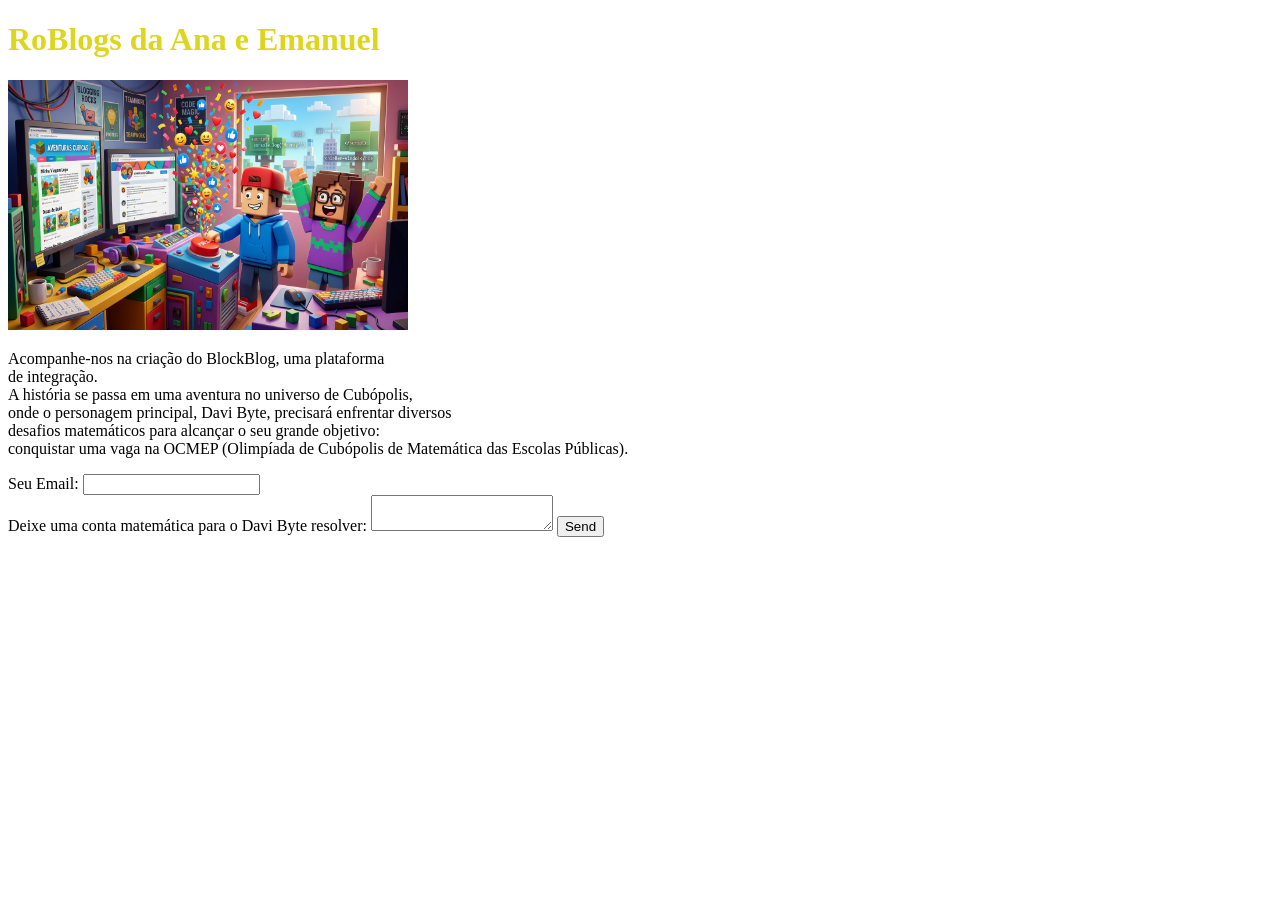
==== index.html @ c131cffc "Colocamos cor no titulo" ====
<!DOCTYPE html>
<html lang="en">
<head>
    <meta charset="UTF-8">
    <meta name="viewport" content="width=device-width, initial-scale=1.0">
    <link rel="stylesheet" href="style.css">
    <title>RoBlogs</title>
</head>
<body>
    <h1>RoBlogs da Ana e Emanuel</h1>
    <img src="Gemini_Generated_Image_wdooknwdooknwdoo.png" alt="imagem de entrada">
    <p>Acompanhe-nos na criação do BlockBlog, uma plataforma <br> de integração. <br> A história se passa em uma aventura no universo de Cubópolis,<br> onde o personagem principal, Davi Byte, precisará enfrentar diversos <br> desafios matemáticos para alcançar o seu grande objetivo: <br> conquistar uma vaga na OCMEP (Olimpíada de Cubópolis de Matemática das Escolas Públicas).</p>
    <form
  action="https://formspree.io/f/mojgzjbe"
  method="POST"
>
  <label>
    Seu Email:
    <input type="email" name="email">
  </label>
  <br>
  <label>
    Deixe uma conta matemática para o Davi Byte resolver:
    <textarea name="message"></textarea>
  </label>
  <!-- your other form fields go here -->
  <button type="submit">Send</button>
</form>
</body>
</html>
---- style.css ----
img{
    width: 400px;
    height: 250px;
}
h1{ color: rgb(220, 214, 31);}
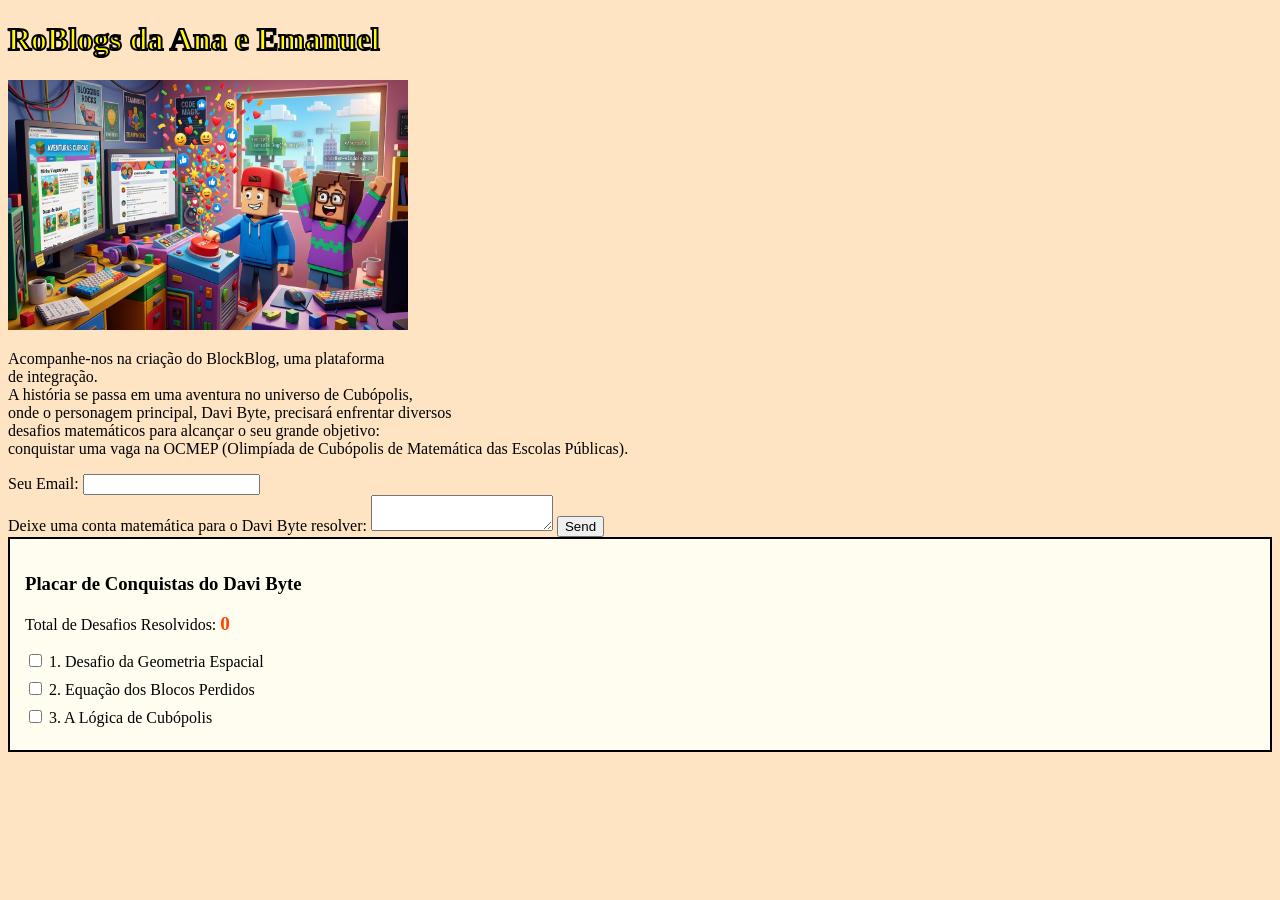
==== commit 3959f060: "Adicionamos um contador de desafios." ====
--- a/index.html
+++ b/index.html
@@ -26,5 +26,19 @@
   <!-- your other form fields go here -->
   <button type="submit">Send</button>
 </form>
+<div class="bloco-desafios">
+  <h3>Placar de Conquistas do Davi Byte</h3>
+  <p>Total de Desafios Resolvidos: <span class="placar-css"></span></p>
+
+  <label class="desafio-item">
+    <input type="checkbox"> 1. Desafio da Geometria Espacial
+  </label>
+  <label class="desafio-item">
+    <input type="checkbox"> 2. Equação dos Blocos Perdidos
+  </label>
+  <label class="desafio-item">
+    <input type="checkbox"> 3. A Lógica de Cubópolis
+  </label>
+</div>
 </body>
 </html>
--- a/style.css
+++ b/style.css
@@ -1,5 +1,38 @@
 img{
     width: 400px;
     height: 250px;
+
 }
-h1{ color: rgb(220, 214, 31);}+h1{ -webkit-text-stroke: 2px black; /* Espessura e cor do contorno */
+  color: rgb(255, 251, 2);                  /* Cor do interior da letra */
+}
+
+body{ background-color: bisque;}
+
+.bloco-desafios {
+  counter-reset: desafios-resolvidos 0;
+  background-color: #fffdf0;
+  padding: 15px;
+  border: 2px solid #000;
+  margin-bottom: 20px;
+}
+
+/* Incrementa o contador sempre que um checkbox for marcado */
+.desafio-item input[type="checkbox"]:checked {
+  counter-increment: desafios-resolvidos;
+}
+
+/* Exibe o total calculado pelo CSS na tela */
+.placar-css::after {
+  content: counter(desafios-resolvidos);
+  font-weight: bold;
+  color: #ff4500;
+  font-size: 1.2em;
+}
+
+/* Estilo visual opcional para os itens */
+.desafio-item {
+  display: block;
+  margin: 8px 0;
+  cursor: pointer;
+}
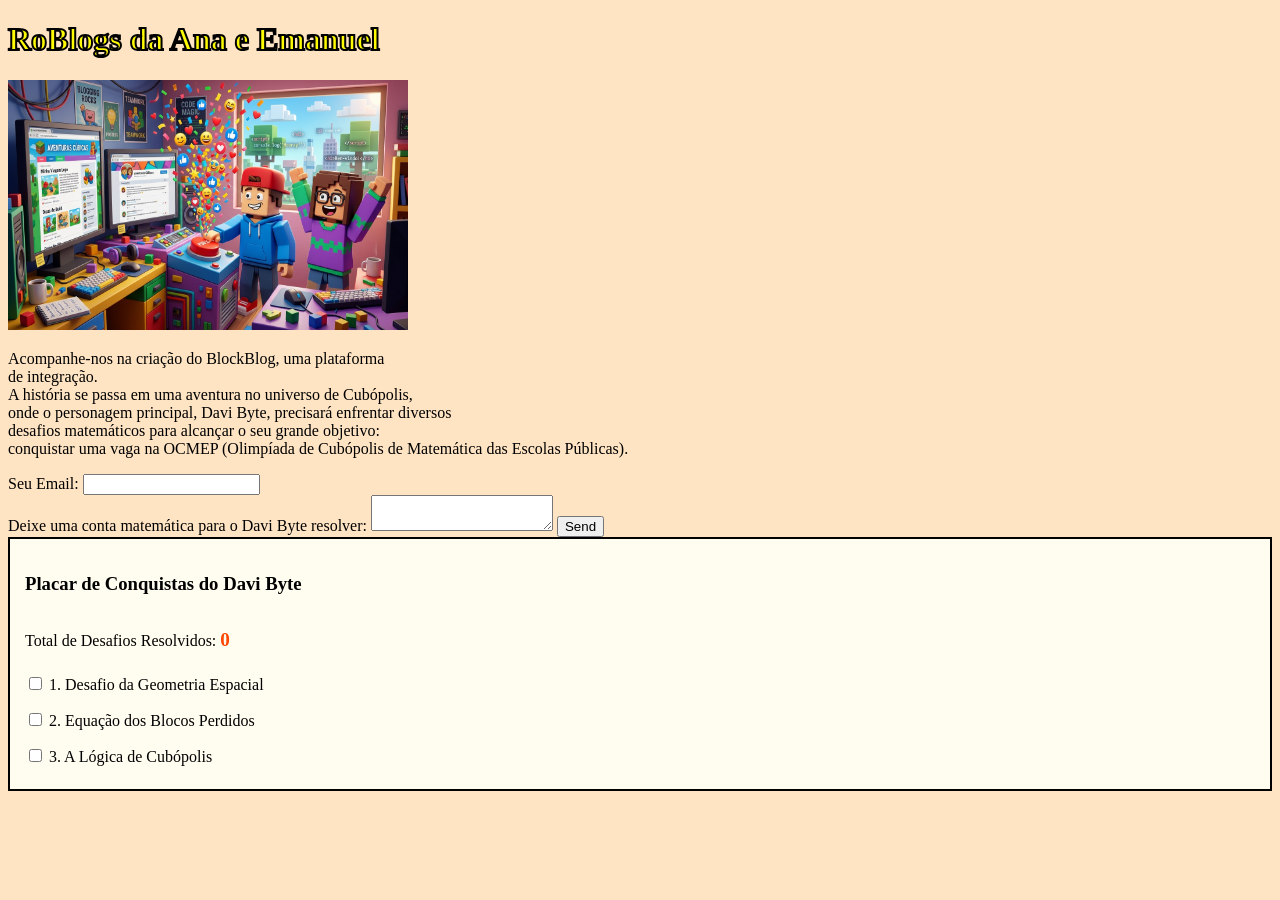
==== commit d9f8c0ec: "Arrumei" ====
--- a/index.html
+++ b/index.html
@@ -28,8 +28,7 @@
 </form>
 <div class="bloco-desafios">
   <h3>Placar de Conquistas do Davi Byte</h3>
-  <p>Total de Desafios Resolvidos: <span class="placar-css"></span></p>
-
+  
   <label class="desafio-item">
     <input type="checkbox"> 1. Desafio da Geometria Espacial
   </label>
@@ -39,6 +38,10 @@
   <label class="desafio-item">
     <input type="checkbox"> 3. A Lógica de Cubópolis
   </label>
+
+  <!-- O placar veio para baixo no HTML, permitindo o CSS contar corretamente -->
+  <p class="placar-texto">Total de Desafios Resolvidos: <span class="placar-css"></span></p>
 </div>
+
 </body>
 </html>
--- a/style.css
+++ b/style.css
@@ -9,12 +9,34 @@
 
 body{ background-color: bisque;}
 
+/* Configura o bloco como Flexbox para reordenar os elementos visualmente */
 .bloco-desafios {
   counter-reset: desafios-resolvidos 0;
   background-color: #fffdf0;
   padding: 15px;
   border: 2px solid #000;
   margin-bottom: 20px;
+  display: flex;
+  flex-direction: column;
+}
+
+/* Garante que o título fique sempre em primeiro */
+.bloco-desafios h3 {
+  order: 1;
+}
+
+/* Joga o texto do placar para o topo visualmente (segunda posição) */
+.placar-texto {
+  order: 2;
+  margin-bottom: 15px;
+}
+
+/* Mantém os itens de desafio embaixo do placar */
+.desafio-item {
+  order: 3;
+  display: block;
+  margin: 8px 0;
+  cursor: pointer;
 }
 
 /* Incrementa o contador sempre que um checkbox for marcado */
@@ -22,17 +44,10 @@
   counter-increment: desafios-resolvidos;
 }
 
-/* Exibe o total calculado pelo CSS na tela */
+/* Exibe o total calculado pelo CSS */
 .placar-css::after {
   content: counter(desafios-resolvidos);
   font-weight: bold;
   color: #ff4500;
   font-size: 1.2em;
 }
-
-/* Estilo visual opcional para os itens */
-.desafio-item {
-  display: block;
-  margin: 8px 0;
-  cursor: pointer;
-}
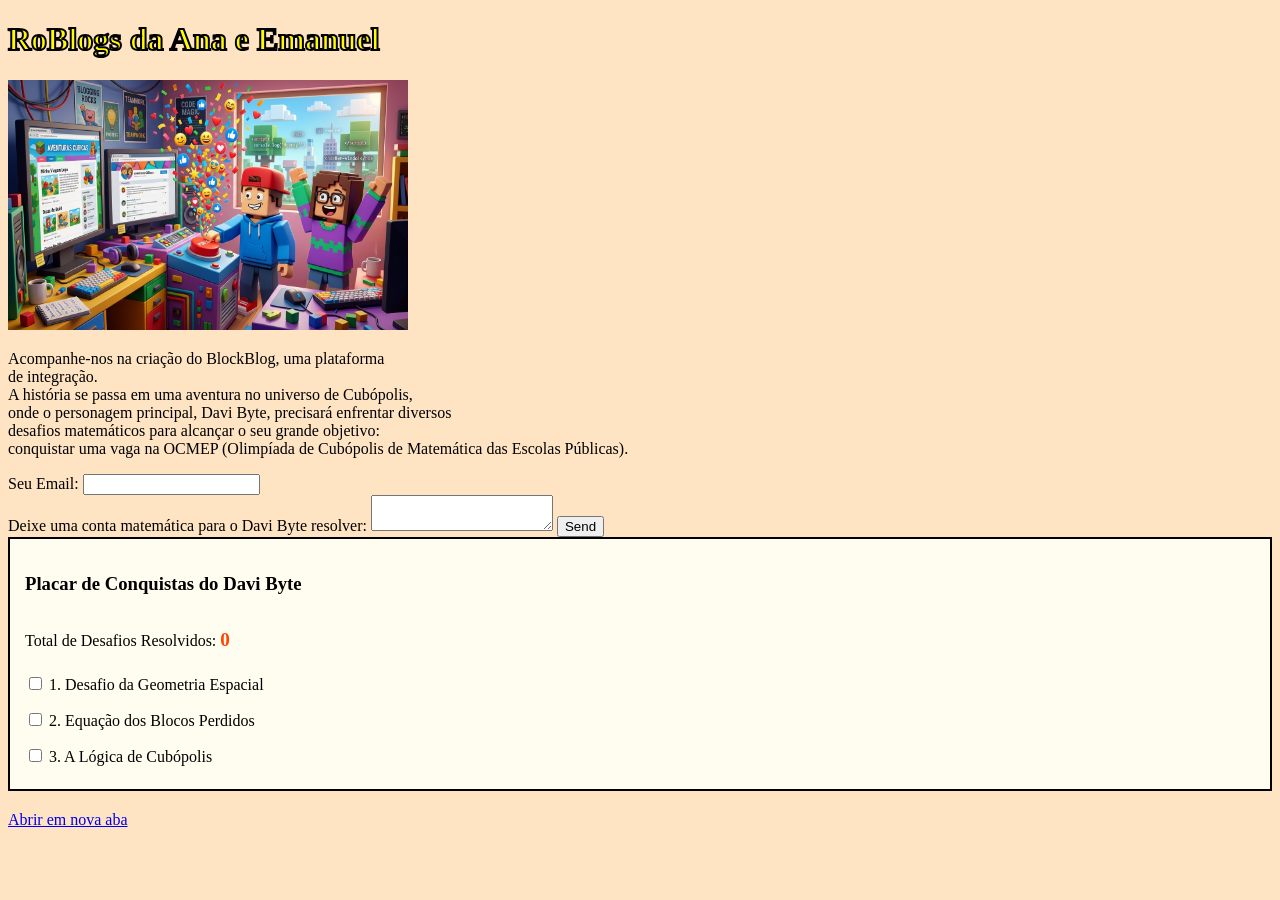
==== commit f8e1a915: "Adicionamos uma twoaba e linkamos" ====
--- a/index.html
+++ b/index.html
@@ -42,6 +42,6 @@
   <!-- O placar veio para baixo no HTML, permitindo o CSS contar corretamente -->
   <p class="placar-texto">Total de Desafios Resolvidos: <span class="placar-css"></span></p>
 </div>
-
+<a href="twoaba.html" target="_blank">Abrir em nova aba</a>
 </body>
 </html>
--- a/style.css
+++ b/style.css
@@ -51,3 +51,16 @@
   color: #ff4500;
   font-size: 1.2em;
 }
+
+/* Estilos válidos apenas para telas de celulares */
+@media screen and (max-width: 480px) {
+  body {
+    font-size: 14px;
+    padding: 10px;
+  }
+  
+  /* Faz as colunas ocuparem a largura total na vertical */
+  .coluna {
+    width: 100%;
+  }
+}
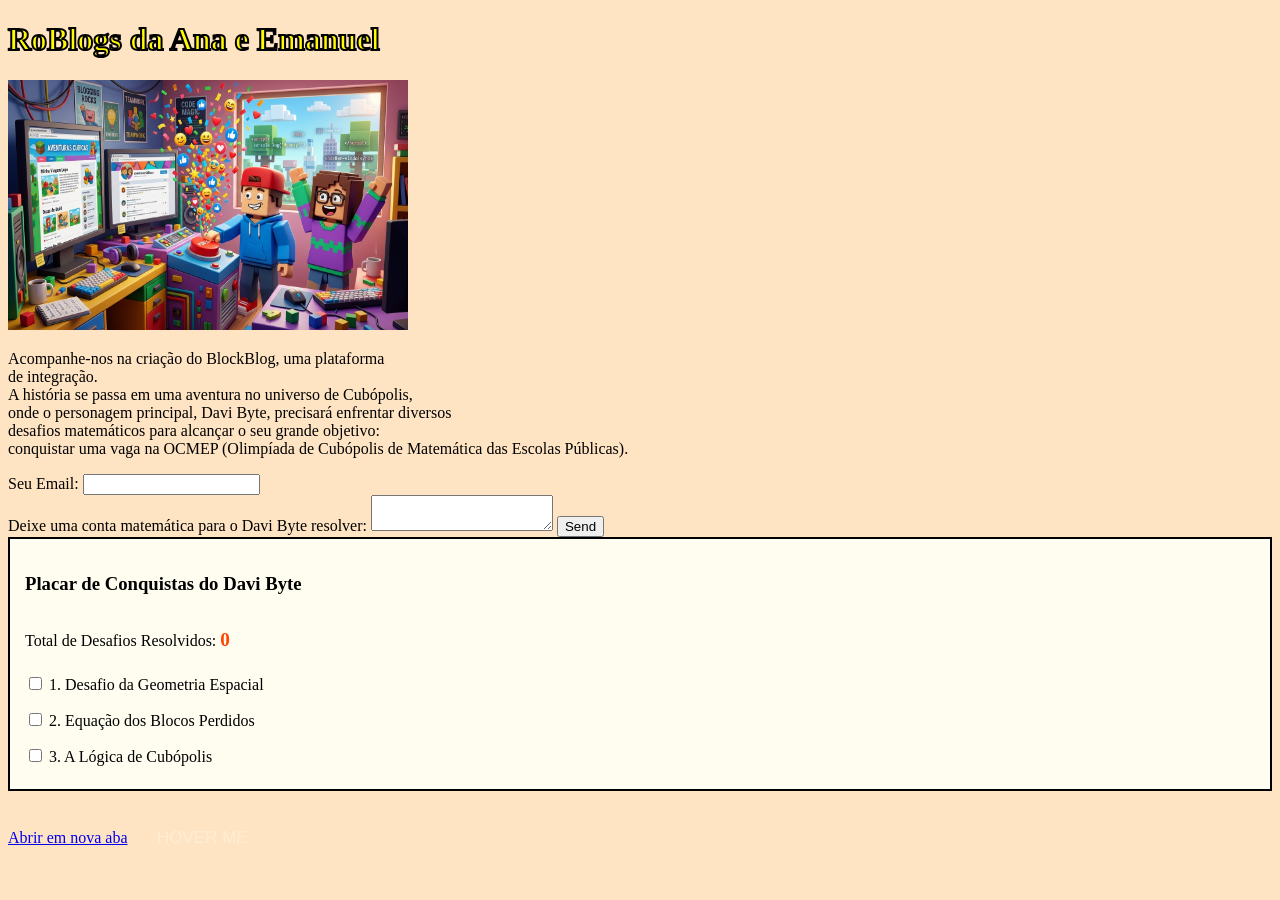
==== commit b8adf9f5: "Mudamos" ====
--- a/index.html
+++ b/index.html
@@ -4,6 +4,7 @@
     <meta charset="UTF-8">
     <meta name="viewport" content="width=device-width, initial-scale=1.0">
     <link rel="stylesheet" href="style.css">
+    <link rel="stylesheet" href="twoaba.css">
     <title>RoBlogs</title>
 </head>
 <body>
@@ -43,5 +44,6 @@
   <p class="placar-texto">Total de Desafios Resolvidos: <span class="placar-css"></span></p>
 </div>
 <a href="twoaba.html" target="_blank">Abrir em nova aba</a>
+<button class="btn">Hover me</button>
 </body>
 </html>
--- a/style.css
+++ b/style.css
@@ -4,7 +4,8 @@
 
 }
 h1{ -webkit-text-stroke: 2px black; /* Espessura e cor do contorno */
-  color: rgb(255, 251, 2);                  /* Cor do interior da letra */
+  color: rgb(255, 251, 2);  
+  position: sticky;                /* Cor do interior da letra */
 }
 
 body{ background-color: bisque;}
@@ -64,3 +65,4 @@
     width: 100%;
   }
 }
+
--- a/twoaba.css
+++ b/twoaba.css
@@ -0,0 +1,49 @@
+.btn {
+  font-size: 17px;
+  background: transparent;
+  border: none;
+  padding: 1em 1.5em;
+  color: #ffedd3;
+  text-transform: uppercase;
+  position: relative;
+  transition: 0.5s ease;
+  cursor: pointer;
+}
+
+.btn::before {
+  content: "";
+  position: absolute;
+  left: 0;
+  bottom: 0;
+  height: 2px;
+  width: 0;
+  background-color: #ffc506;
+  transition: 0.5s ease;
+}
+
+.btn:hover {
+  color: #1e1e2b;
+  transition-delay: 0.5s;
+}
+
+.btn:hover::before {
+  width: 100%;
+}
+
+.btn::after {
+  content: "";
+  position: absolute;
+  left: 0;
+  bottom: 0;
+  height: 0;
+  width: 100%;
+  background-color: #ffc506;
+  transition: 0.4s ease;
+  z-index: -1;
+}
+
+.btn:hover::after {
+  height: 100%;
+  transition-delay: 0.4s;
+  color: aliceblue;
+}
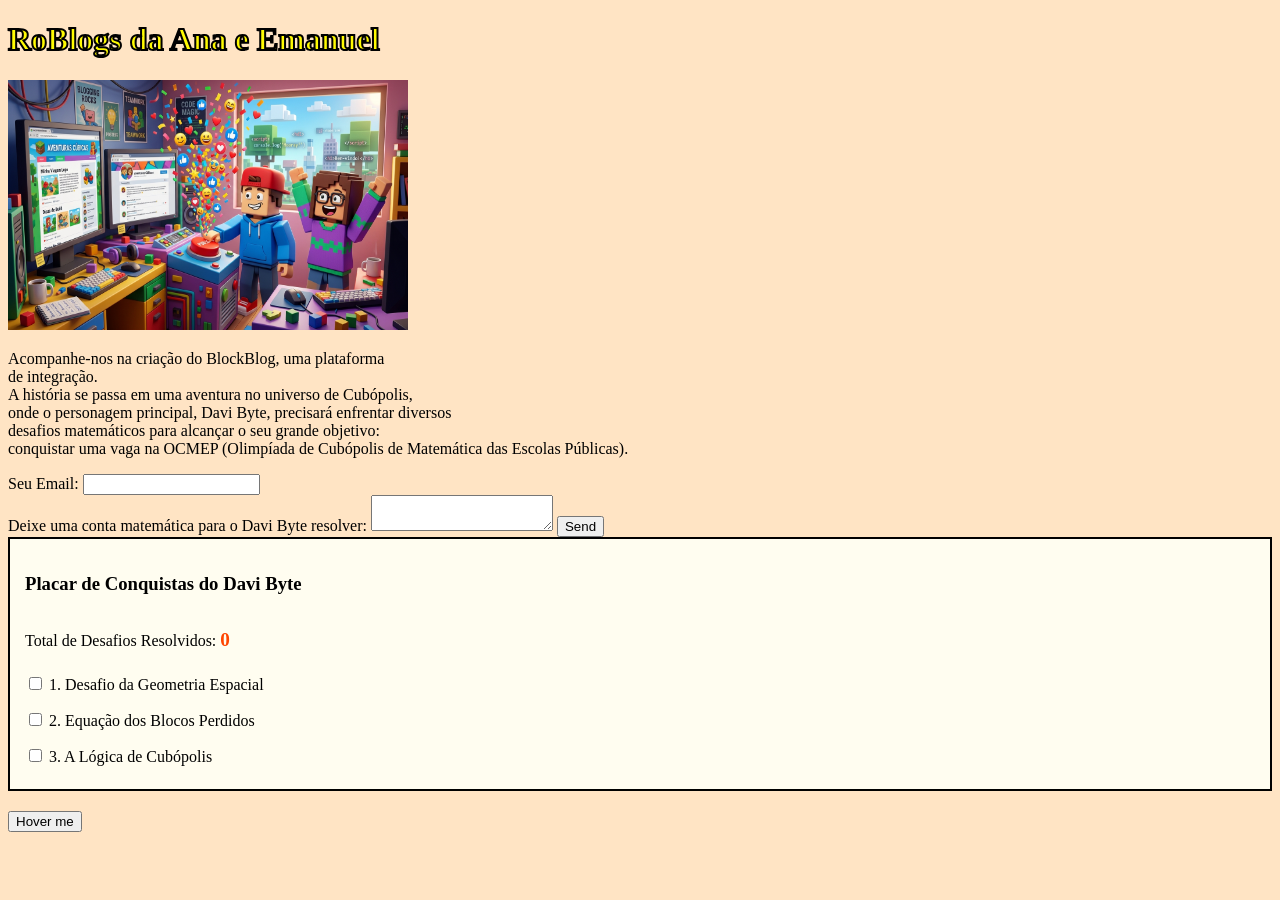
==== commit 8883935b: "Mudando o butao" ====
--- a/index.html
+++ b/index.html
@@ -43,7 +43,7 @@
   <!-- O placar veio para baixo no HTML, permitindo o CSS contar corretamente -->
   <p class="placar-texto">Total de Desafios Resolvidos: <span class="placar-css"></span></p>
 </div>
-<a href="twoaba.html" target="_blank">Abrir em nova aba</a>
-<button class="btn">Hover me</button>
+<a href="twoaba.html" target="_blank"><button class="btn">Hover me</button></a>
+
 </body>
 </html>
--- a/twoaba.css
+++ b/twoaba.css
@@ -1,4 +1,4 @@
-.btn {
+ {
   font-size: 17px;
   background: transparent;
   border: none;
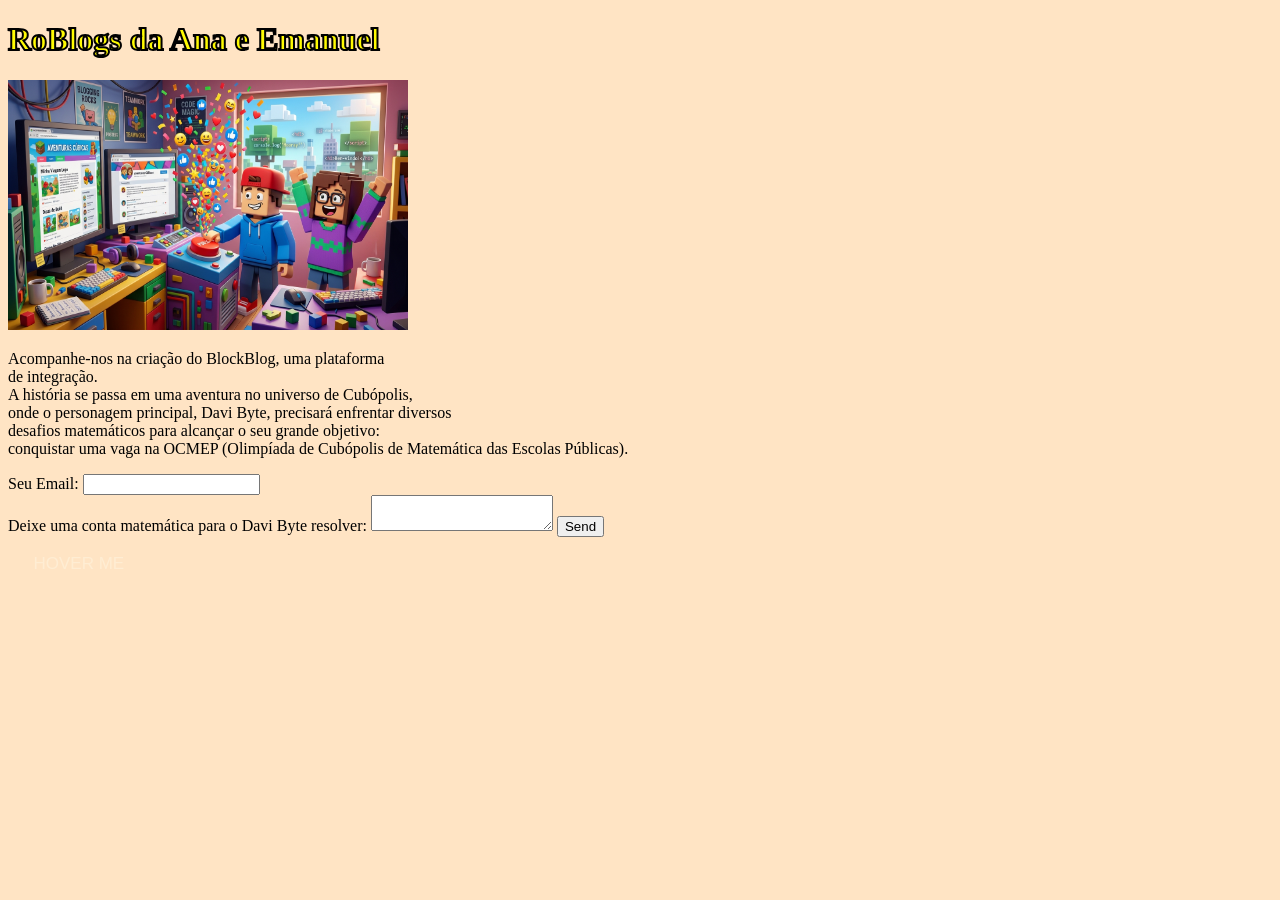
==== commit 02b4e065: "Arrumando e deixando melhor" ====
--- a/index.html
+++ b/index.html
@@ -27,22 +27,6 @@
   <!-- your other form fields go here -->
   <button type="submit">Send</button>
 </form>
-<div class="bloco-desafios">
-  <h3>Placar de Conquistas do Davi Byte</h3>
-  
-  <label class="desafio-item">
-    <input type="checkbox"> 1. Desafio da Geometria Espacial
-  </label>
-  <label class="desafio-item">
-    <input type="checkbox"> 2. Equação dos Blocos Perdidos
-  </label>
-  <label class="desafio-item">
-    <input type="checkbox"> 3. A Lógica de Cubópolis
-  </label>
-
-  <!-- O placar veio para baixo no HTML, permitindo o CSS contar corretamente -->
-  <p class="placar-texto">Total de Desafios Resolvidos: <span class="placar-css"></span></p>
-</div>
 <a href="twoaba.html" target="_blank"><button class="btn">Hover me</button></a>
 
 </body>
--- a/style.css
+++ b/style.css
@@ -9,49 +9,6 @@
 }
 
 body{ background-color: bisque;}
-
-/* Configura o bloco como Flexbox para reordenar os elementos visualmente */
-.bloco-desafios {
-  counter-reset: desafios-resolvidos 0;
-  background-color: #fffdf0;
-  padding: 15px;
-  border: 2px solid #000;
-  margin-bottom: 20px;
-  display: flex;
-  flex-direction: column;
-}
-
-/* Garante que o título fique sempre em primeiro */
-.bloco-desafios h3 {
-  order: 1;
-}
-
-/* Joga o texto do placar para o topo visualmente (segunda posição) */
-.placar-texto {
-  order: 2;
-  margin-bottom: 15px;
-}
-
-/* Mantém os itens de desafio embaixo do placar */
-.desafio-item {
-  order: 3;
-  display: block;
-  margin: 8px 0;
-  cursor: pointer;
-}
-
-/* Incrementa o contador sempre que um checkbox for marcado */
-.desafio-item input[type="checkbox"]:checked {
-  counter-increment: desafios-resolvidos;
-}
-
-/* Exibe o total calculado pelo CSS */
-.placar-css::after {
-  content: counter(desafios-resolvidos);
-  font-weight: bold;
-  color: #ff4500;
-  font-size: 1.2em;
-}
 
 /* Estilos válidos apenas para telas de celulares */
 @media screen and (max-width: 480px) {
--- a/twoaba.css
+++ b/twoaba.css
@@ -1,4 +1,54 @@
  {
+  font-size: 17px;
+  background: transparent;
+  border: none;
+  padding: 1em 1.5em;
+  color: #ffedd3;
+  text-transform: uppercase;
+  position: relative;
+  transition: 0.5s ease;
+  cursor: pointer;
+}
+
+.btn2::before {
+  content: "";
+  position: absolute;
+  left: 0;
+  bottom: 0;
+  height: 2px;
+  width: 0;
+  background-color: #ffc506;
+  transition: 0.5s ease;
+}
+
+.btn2:hover {
+  color: #1e1e2b;
+  transition-delay: 0.5s;
+}
+
+.btn2:hover::before {
+  width: 100%;
+}
+
+.btn2::after {
+  content: "";
+  position: absolute;
+  left: 0;
+  bottom: 0;
+  height: 0;
+  width: 100%;
+  background-color: #ffc506;
+  transition: 0.4s ease;
+  z-index: -1;
+}
+
+.btn2:hover::before:hover::after {
+  height: 100%;
+  transition-delay: 0.4s;
+  color: aliceblue;
+}
+/* From Uiverse.io by joe-watson-sbf */ 
+.btn {
   font-size: 17px;
   background: transparent;
   border: none;
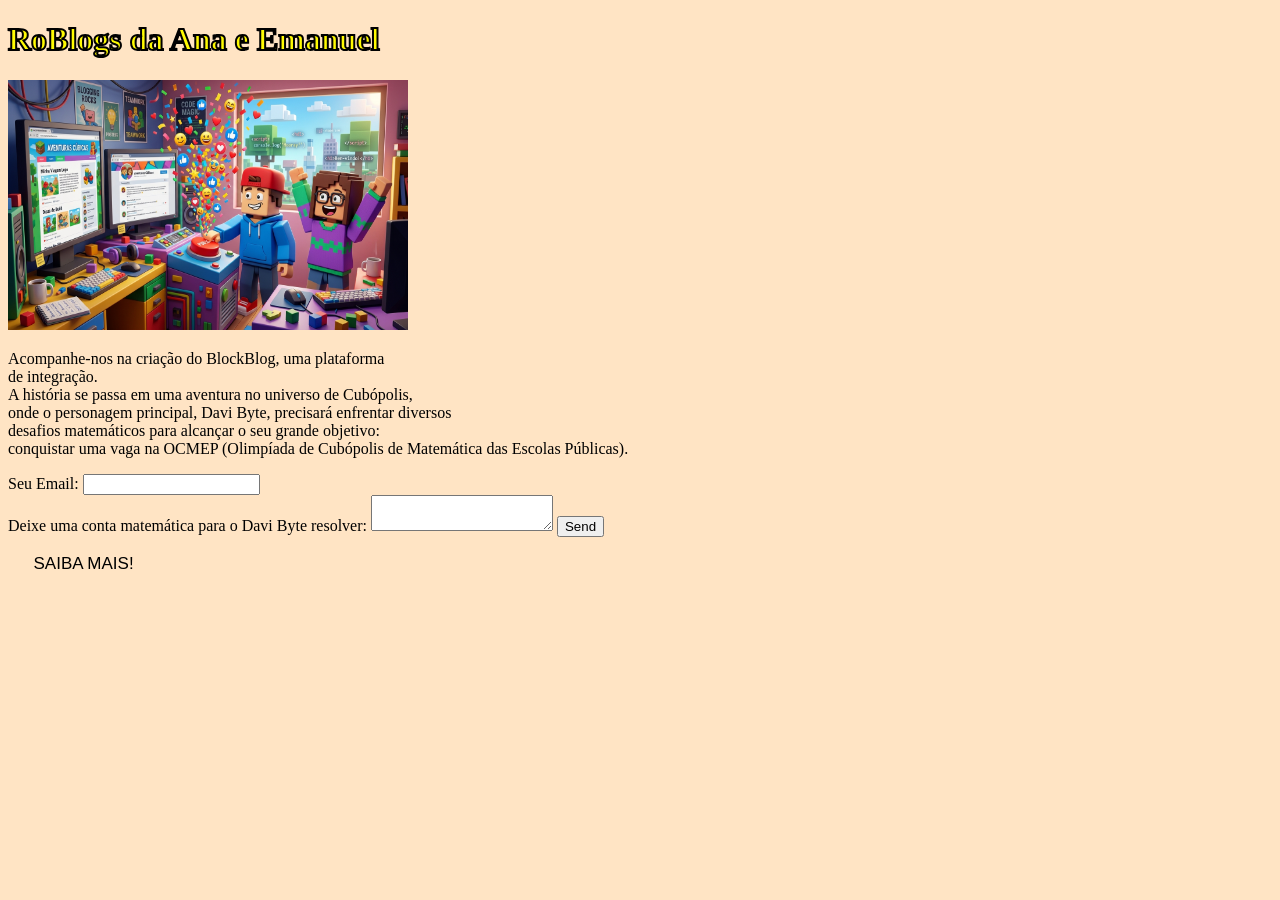
==== commit f0151ee6: "Arrumamos a Twoab" ====
--- a/index.html
+++ b/index.html
@@ -24,10 +24,9 @@
     Deixe uma conta matemática para o Davi Byte resolver:
     <textarea name="message"></textarea>
   </label>
-  <!-- your other form fields go here -->
   <button type="submit">Send</button>
 </form>
-<a href="twoaba.html" target="_blank"><button class="btn">Hover me</button></a>
+<a href="twoaba.html" target="_blank"><button class="btn">Saiba mais!</button></a>
 
 </body>
 </html>
--- a/twoaba.css
+++ b/twoaba.css
@@ -45,7 +45,7 @@
 .btn2:hover::before:hover::after {
   height: 100%;
   transition-delay: 0.4s;
-  color: aliceblue;
+  color: rgb(0, 0, 0);
 }
 /* From Uiverse.io by joe-watson-sbf */ 
 .btn {
@@ -53,7 +53,7 @@
   background: transparent;
   border: none;
   padding: 1em 1.5em;
-  color: #ffedd3;
+  color: #000000;
   text-transform: uppercase;
   position: relative;
   transition: 0.5s ease;
@@ -95,5 +95,5 @@
 .btn:hover::after {
   height: 100%;
   transition-delay: 0.4s;
-  color: aliceblue;
+  color: rgb(0, 0, 0);
 }
